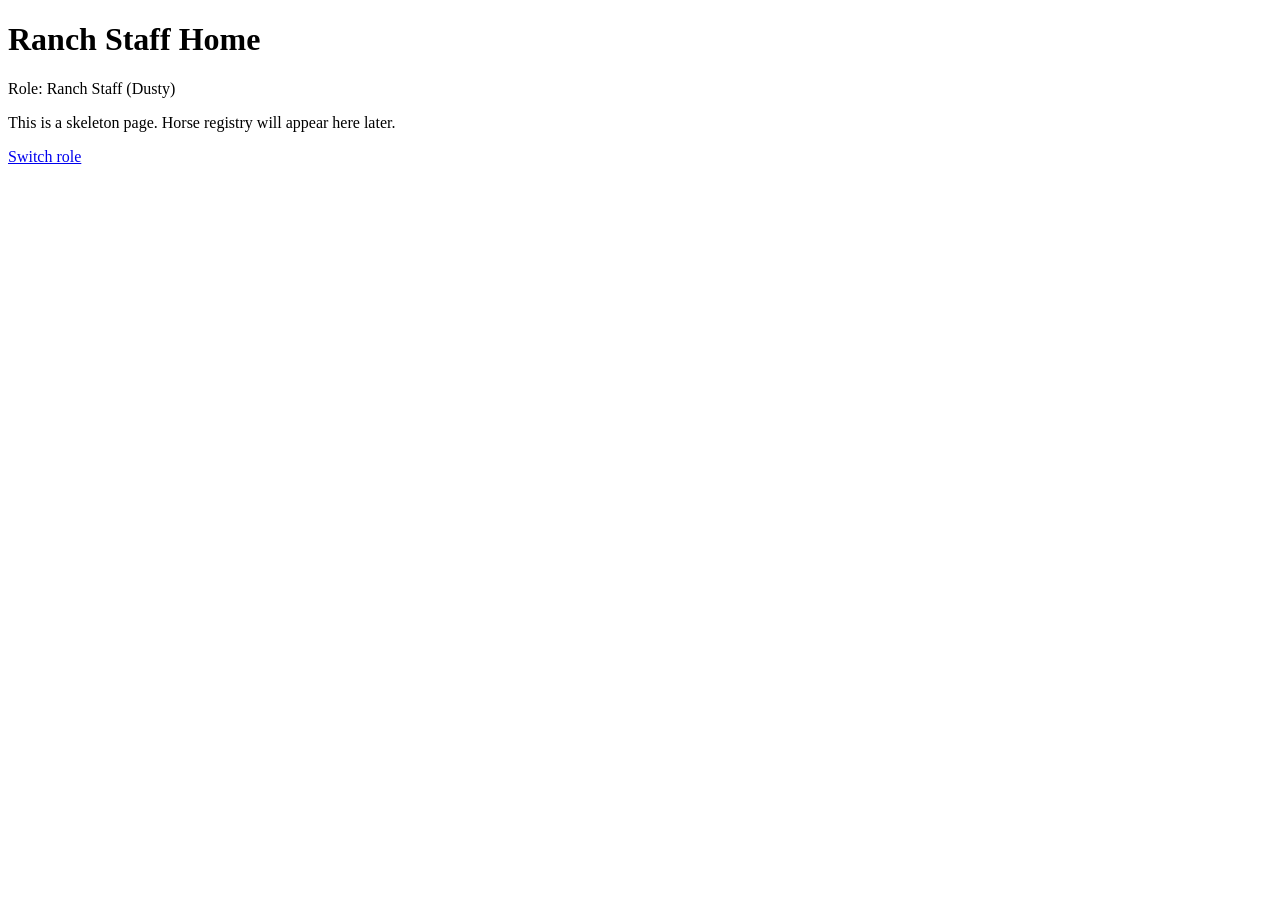
==== StudBook.Frontend/html/staff.html @ d51f21cf "Made clean architecture Added different directories to implement onion architecture" ====
<!DOCTYPE html>
<html lang="en">
<head>
    <meta charset="utf-8">
    <title>Staff — Stud Book</title>
    <link rel="stylesheet" href="/css/style.css">
</head>
<body>
    <div class="card">
        <h1>Ranch Staff Home</h1>
        <p>Role: Ranch Staff (Dusty)</p>
        <p>This is a skeleton page. Horse registry will appear here later.</p>
        <a href="/login">Switch role</a>
    </div>
</body>
</html>
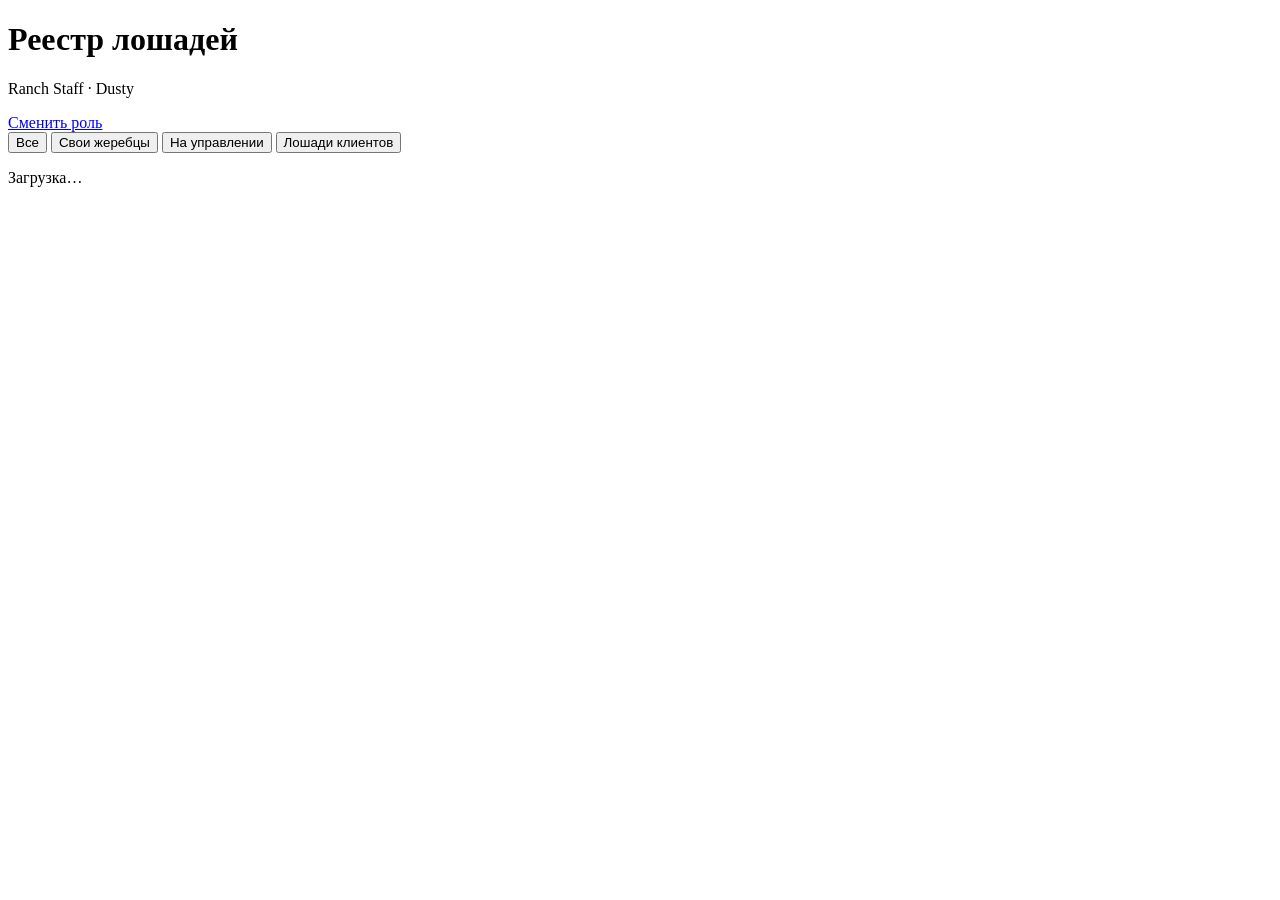
==== commit 8541ccd8: "Add UI for demodata and register of horses on staff member page" ====
--- a/StudBook.Frontend/html/staff.html
+++ b/StudBook.Frontend/html/staff.html
@@ -1,4 +1,4 @@
-<!DOCTYPE html>
+<!-- <!DOCTYPE html>
 <html lang="en">
 <head>
     <meta charset="utf-8">
@@ -13,4 +13,39 @@
         <a href="/login">Switch role</a>
     </div>
 </body>
+</html> -->
+
+<!DOCTYPE html>
+<html lang="ru">
+<head>
+    <meta charset="utf-8">
+    <title>Реестр лошадей — Stud Book</title>
+    <link rel="stylesheet" href="/css/style.css">
+</head>
+<body class="wide">
+    <div class="card">
+        <header class="page-header">
+            <div>
+                <h1>Реестр лошадей</h1>
+                <p class="subtitle">Ranch Staff · Dusty</p>
+            </div>
+            <nav class="top-nav">
+                <a href="/login">Сменить роль</a>
+            </nav>
+        </header>
+
+        <div class="filters">
+            <button type="button" class="filter-btn active" data-category="">Все</button>
+            <button type="button" class="filter-btn" data-category="OwnStallion">Свои жеребцы</button>
+            <button type="button" class="filter-btn" data-category="ManagedStallion">На управлении</button>
+            <button type="button" class="filter-btn" data-category="ClientHorse">Лошади клиентов</button>
+        </div>
+
+        <p id="status" class="status">Загрузка…</p>
+
+        <div id="registry"></div>
+    </div>
+
+    <script src="/js/registry.js"></script>
+</body>
 </html>
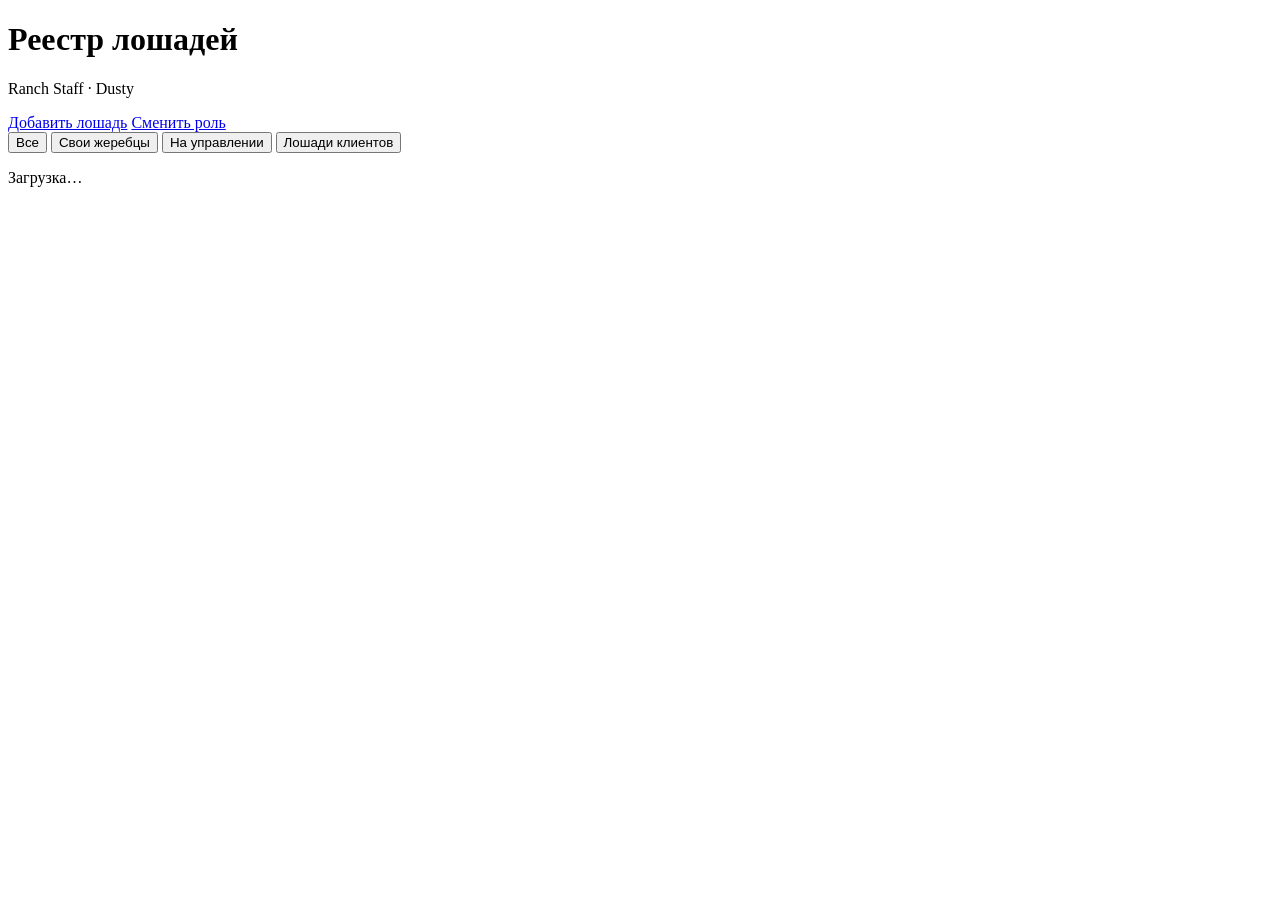
==== commit a134cae0: "Allow to create a new card" ====
--- a/StudBook.Frontend/html/staff.html
+++ b/StudBook.Frontend/html/staff.html
@@ -1,20 +1,3 @@
-<!-- <!DOCTYPE html>
-<html lang="en">
-<head>
-    <meta charset="utf-8">
-    <title>Staff — Stud Book</title>
-    <link rel="stylesheet" href="/css/style.css">
-</head>
-<body>
-    <div class="card">
-        <h1>Ranch Staff Home</h1>
-        <p>Role: Ranch Staff (Dusty)</p>
-        <p>This is a skeleton page. Horse registry will appear here later.</p>
-        <a href="/login">Switch role</a>
-    </div>
-</body>
-</html> -->
-
 <!DOCTYPE html>
 <html lang="ru">
 <head>
@@ -30,6 +13,7 @@
                 <p class="subtitle">Ranch Staff · Dusty</p>
             </div>
             <nav class="top-nav">
+                <a href="/horse-add">Добавить лошадь</a>
                 <a href="/login">Сменить роль</a>
             </nav>
         </header>
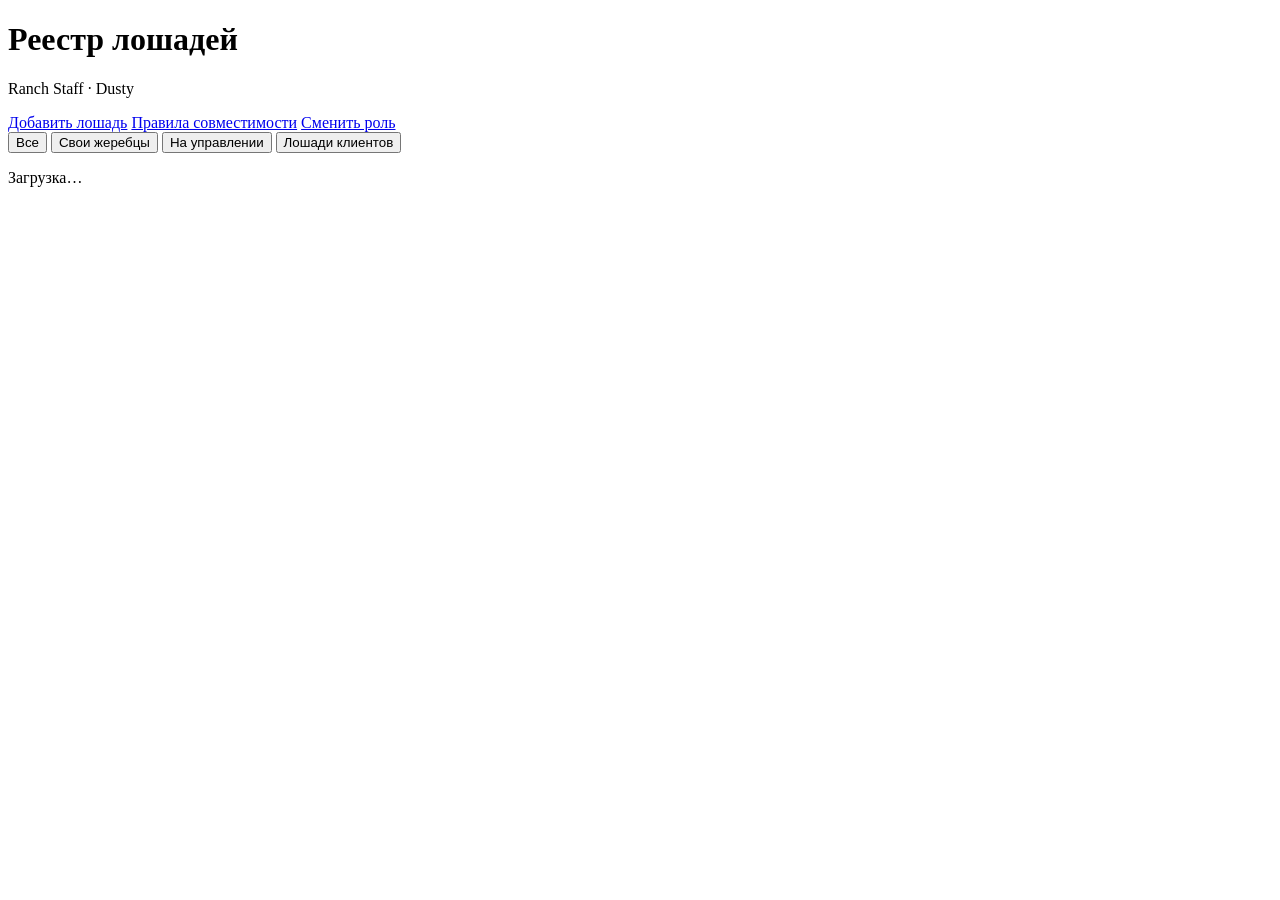
==== commit 562fbe15: "Add table of rules" ====
--- a/StudBook.Frontend/html/staff.html
+++ b/StudBook.Frontend/html/staff.html
@@ -14,6 +14,7 @@
             </div>
             <nav class="top-nav">
                 <a href="/horse-add">Добавить лошадь</a>
+                <a href="/rules">Правила совместимости</a>
                 <a href="/login">Сменить роль</a>
             </nav>
         </header>
